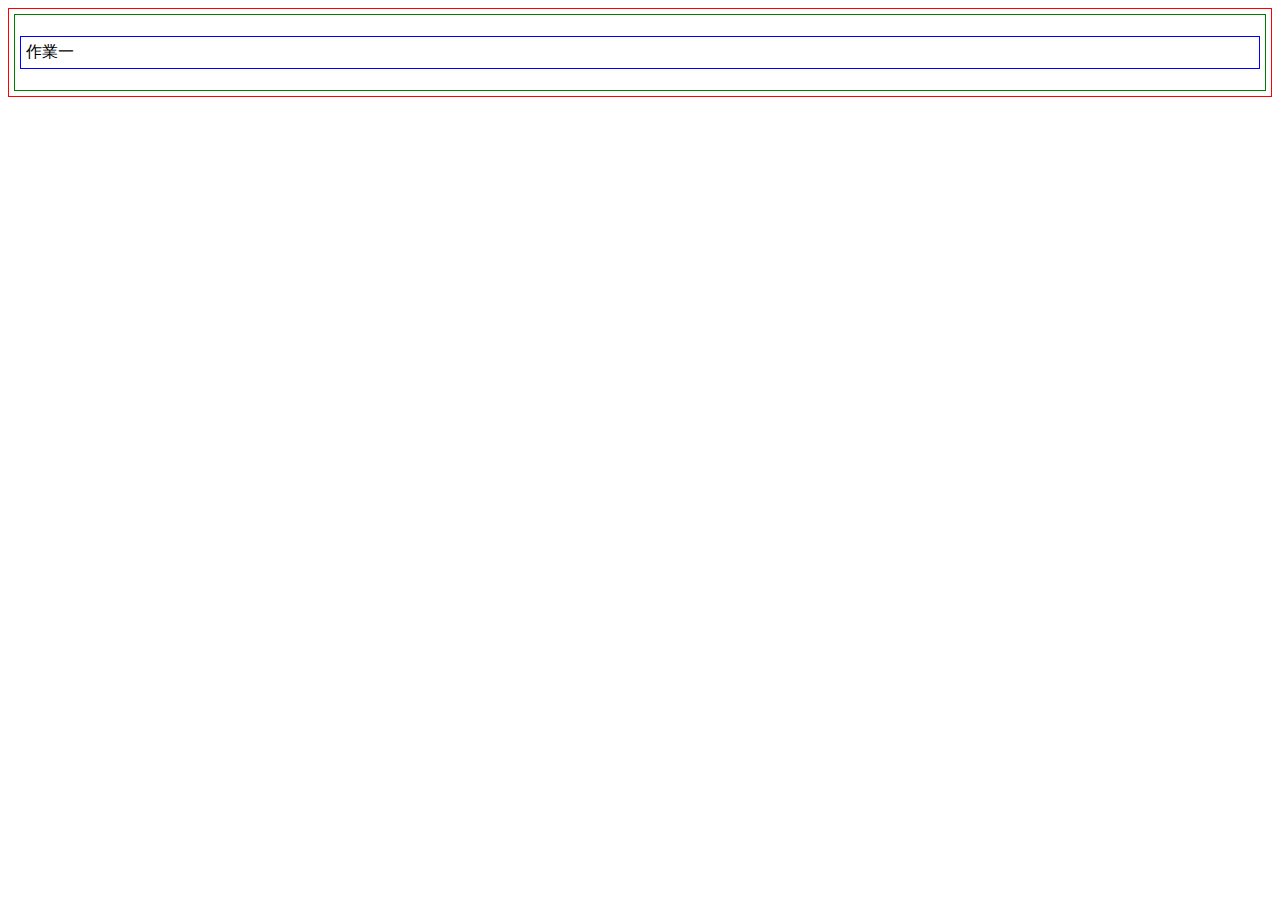
==== portfolio/labs/lab01/index.html @ 4e5477ab "Add files via upload" ====
<!--
-->

<!DOCTYPE html>
<html lang="zh-Hant-TW">

<head>
  <meta charset="utf-8">
  <title>title</title>
  <link rel="stylesheet" href="./lab.css">
  <script src="./lab.js"></script>
</head>

<body>
  <div>
  	<p>作業一</p>
  </div>
</body>

</html>
---- portfolio/labs/lab01/lab.css ----
/*

*/

body {
	border: solid 1px red;
	padding: 5px;
}

div {
	border: solid 1px green;
	padding: 5px;
}

p {
	border: solid 1px blue;
	padding: 5px;
}
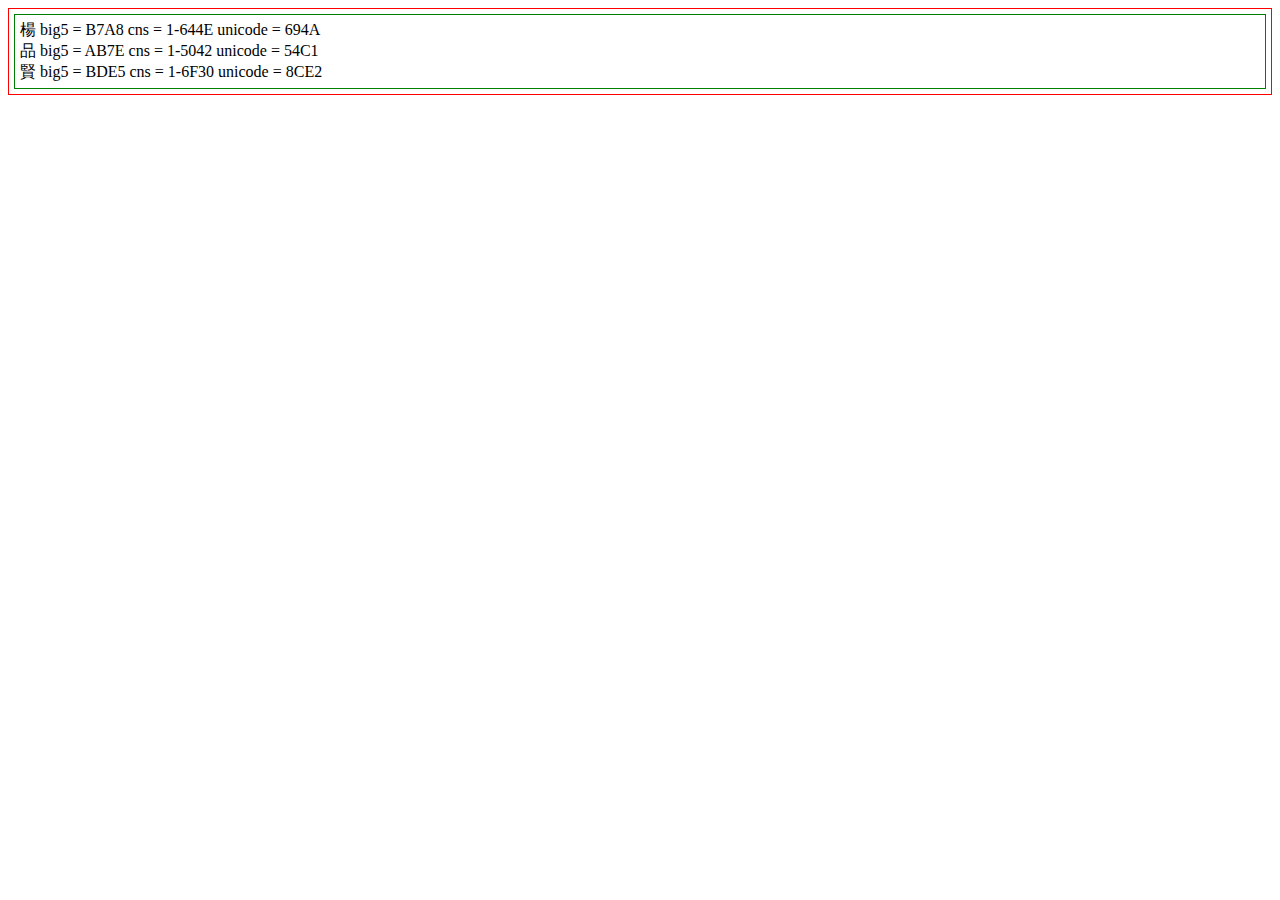
==== commit fd038948: "Add files via upload" ====
--- a/portfolio/labs/lab01/index.html
+++ b/portfolio/labs/lab01/index.html
@@ -12,9 +12,7 @@
 </head>
 
 <body>
-  <div>
-  	<p>作業一</p>
-  </div>
+  <div id='div1'></div>
 </body>
 
 </html>